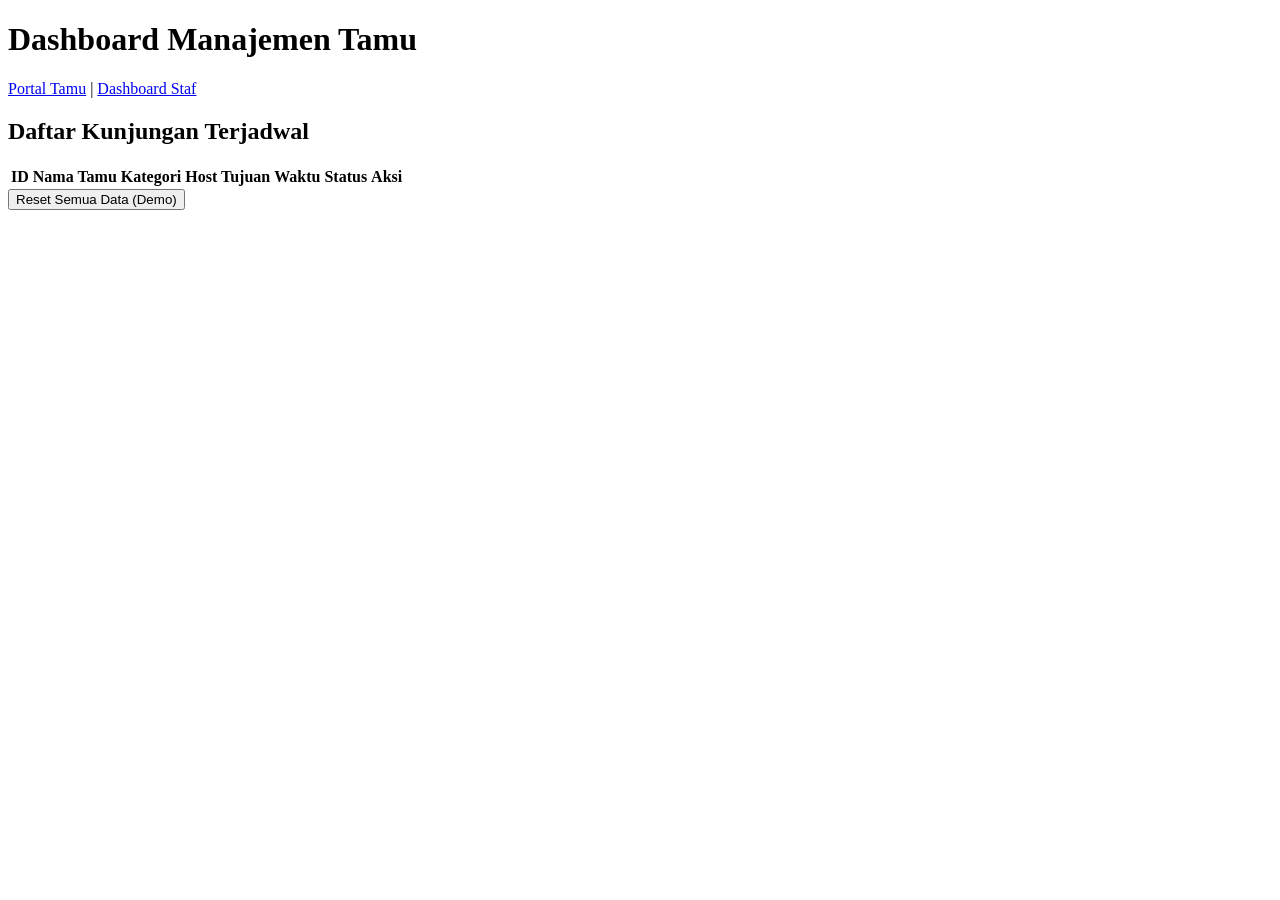
==== dashboard.html @ 68e1176b "Add files via upload" ====
<!DOCTYPE html>
<html lang="id">
<head>
    <meta charset="UTF-8">
    <meta name="viewport" content="width=device-width, initial-scale=1.0">
    <title>Dashboard Staf & Resepsionis</title>
    <link rel="stylesheet" href="css/style.css">
</head>
<body>
    <div class="container-dashboard">
        <header>
            <h1>Dashboard Manajemen Tamu</h1>
            <nav>
                <a href="index.html">Portal Tamu</a> | 
                <a href="dashboard.html">Dashboard Staf</a>
            </nav>
        </header>

        <div class="card">
            <h2>Daftar Kunjungan Terjadwal</h2>
            <div class="table-responsive">
                <table>
                    <thead>
                        <tr>
                            <th>ID</th>
                            <th>Nama Tamu</th>
                            <th>Kategori</th>
                            <th>Host Tujuan</th>
                            <th>Waktu</th>
                            <th>Status</th>
                            <th>Aksi</th>
                        </tr>
                    </thead>
                    <tbody id="appointmentsTable">
                        <!-- Data diisi oleh JS -->
                    </tbody>
                </table>
            </div>
            <button class="btn-danger" onclick="clearData()">Reset Semua Data (Demo)</button>
        </div>
    </div>
    <script src="js/dashboard.js"></script>
</body>
</html>
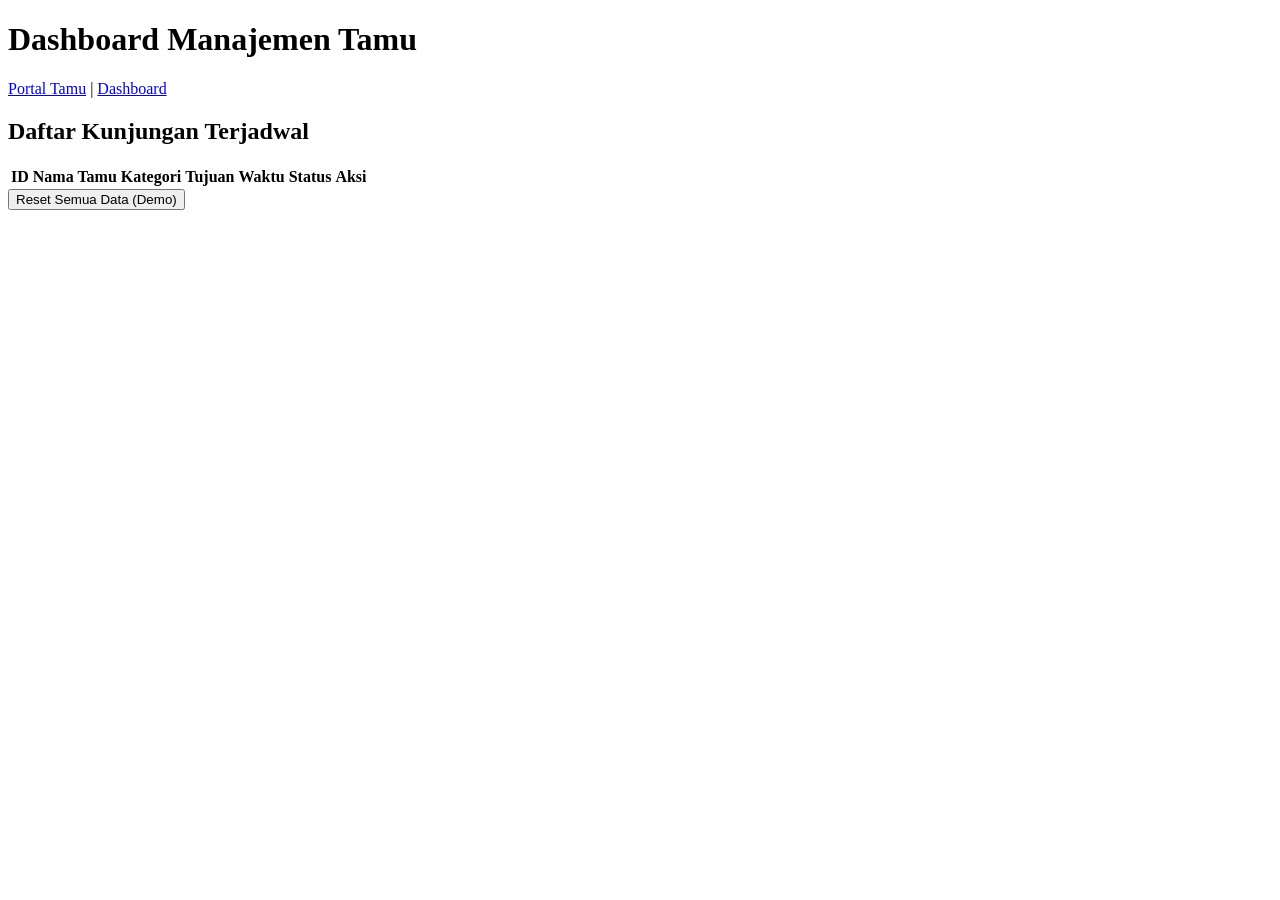
==== commit fa0e35e1: "Update dashboard title and navigation links" ====
--- a/dashboard.html
+++ b/dashboard.html
@@ -3,7 +3,7 @@
 <head>
     <meta charset="UTF-8">
     <meta name="viewport" content="width=device-width, initial-scale=1.0">
-    <title>Dashboard Staf & Resepsionis</title>
+    <title>Dashboard</title>
     <link rel="stylesheet" href="css/style.css">
 </head>
 <body>
@@ -12,7 +12,7 @@
             <h1>Dashboard Manajemen Tamu</h1>
             <nav>
                 <a href="index.html">Portal Tamu</a> | 
-                <a href="dashboard.html">Dashboard Staf</a>
+                <a href="dashboard.html">Dashboard</a>
             </nav>
         </header>
 
@@ -25,7 +25,7 @@
                             <th>ID</th>
                             <th>Nama Tamu</th>
                             <th>Kategori</th>
-                            <th>Host Tujuan</th>
+                            <th>Tujuan</th>
                             <th>Waktu</th>
                             <th>Status</th>
                             <th>Aksi</th>
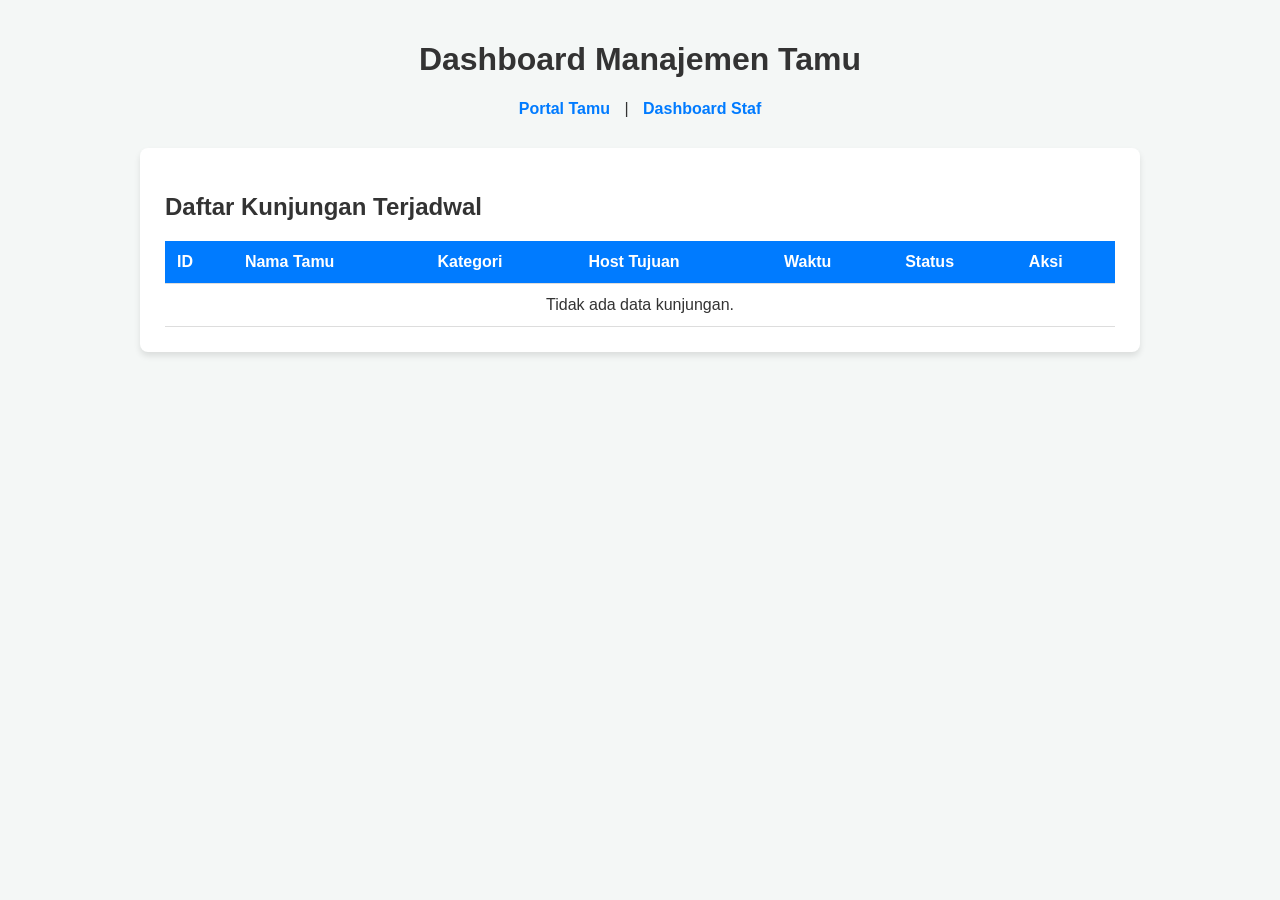
==== commit 125e21af: "Update dashboard title and stylesheet link" ====
--- a/dashboard.html
+++ b/dashboard.html
@@ -3,8 +3,8 @@
 <head>
     <meta charset="UTF-8">
     <meta name="viewport" content="width=device-width, initial-scale=1.0">
-    <title>Dashboard</title>
-    <link rel="stylesheet" href="css/style.css">
+    <title>Dashboard Staf & Resepsionis</title>
+    <link rel="stylesheet" href="style.css">
 </head>
 <body>
     <div class="container-dashboard">
@@ -12,7 +12,7 @@
             <h1>Dashboard Manajemen Tamu</h1>
             <nav>
                 <a href="index.html">Portal Tamu</a> | 
-                <a href="dashboard.html">Dashboard</a>
+                <a href="dashboard.html">Dashboard Staf</a>
             </nav>
         </header>
 
@@ -25,20 +25,19 @@
                             <th>ID</th>
                             <th>Nama Tamu</th>
                             <th>Kategori</th>
-                            <th>Tujuan</th>
+                            <th>Host Tujuan</th>
                             <th>Waktu</th>
                             <th>Status</th>
                             <th>Aksi</th>
                         </tr>
                     </thead>
                     <tbody id="appointmentsTable">
-                        <!-- Data diisi oleh JS -->
+                        <!-- Data akan di-render oleh JavaScript -->
                     </tbody>
                 </table>
             </div>
-            <button class="btn-danger" onclick="clearData()">Reset Semua Data (Demo)</button>
         </div>
     </div>
-    <script src="js/dashboard.js"></script>
+    <script src="dashboard.js"></script>
 </body>
 </html>
--- a/style.css
+++ b/style.css
@@ -0,0 +1,161 @@
+* { 
+    box-sizing: border-box; 
+    font-family: 'Segoe UI', Tahoma, Geneva, Verdana, sans-serif; 
+}
+
+body { 
+    background-color: #f4f7f6; 
+    margin: 0; 
+    padding: 20px; 
+    color: #333; 
+}
+
+.container { 
+    max-width: 600px; 
+    margin: auto; 
+}
+
+.container-dashboard { 
+    max-width: 1000px; 
+    margin: auto; 
+}
+
+header { 
+    text-align: center; 
+    margin-bottom: 30px; 
+}
+
+nav a { 
+    color: #007bff; 
+    text-decoration: none; 
+    font-weight: bold; 
+    margin: 0 10px; 
+}
+
+.card { 
+    background: white; 
+    padding: 25px; 
+    border-radius: 8px; 
+    box-shadow: 0 4px 6px rgba(0,0,0,0.1); 
+    margin-bottom: 20px; 
+}
+
+.form-group { 
+    margin-bottom: 15px; 
+}
+
+label { 
+    display: block; 
+    margin-bottom: 5px; 
+    font-weight: bold; 
+}
+
+input, select { 
+    width: 100%; 
+    padding: 10px; 
+    border: 1px solid #ddd; 
+    border-radius: 5px; 
+}
+
+button { 
+    padding: 10px 15px; 
+    border: none; 
+    border-radius: 5px; 
+    cursor: pointer; 
+    font-weight: bold; 
+}
+
+.btn-primary { 
+    background: #007bff; 
+    color: white; 
+    width: 100%; 
+    font-size: 16px; 
+}
+
+.btn-secondary { 
+    background: #17a2b8; 
+    color: white; 
+    margin-top: 10px; 
+    width: 100%; 
+}
+
+.btn-success { 
+    background: #28a745; 
+    color: white; 
+    padding: 5px 10px; 
+    font-size: 12px;
+}
+
+.btn-danger { 
+    background: #dc3545; 
+    color: white; 
+    padding: 5px 10px; 
+    font-size: 12px;
+}
+
+.btn-warning { 
+    background: #ffc107; 
+    color: black; 
+    padding: 5px 10px; 
+    font-size: 12px;
+}
+
+.hidden { 
+    display: none !important; 
+}
+
+.status-box { 
+    margin-top: 15px; 
+    padding: 15px; 
+    border-radius: 5px; 
+    background: #e9ecef; 
+    text-align: center; 
+    font-weight: bold;
+}
+
+.qr-container { 
+    text-align: center; 
+    margin-top: 15px; 
+    display: flex; 
+    justify-content: center; 
+}
+
+table { 
+    width: 100%; 
+    border-collapse: collapse; 
+    margin-top: 15px; 
+}
+
+th, td { 
+    padding: 12px; 
+    border-bottom: 1px solid #ddd; 
+    text-align: left; 
+}
+
+th { 
+    background: #007bff; 
+    color: white; 
+}
+
+.badge-pending { 
+    background: #ffc107; 
+    padding: 4px 8px; 
+    border-radius: 12px; 
+    font-size: 12px;
+}
+
+.badge-approved { 
+    background: #28a745; 
+    color: white; 
+    padding: 4px 8px; 
+    border-radius: 12px; 
+    font-size: 12px;
+}
+
+.badge-checkedin { 
+    background: #17a2b8; 
+    color: white; 
+    padding: 4px 8px; 
+    border-radius: 12px; 
+    font-size: 12px;
+}
